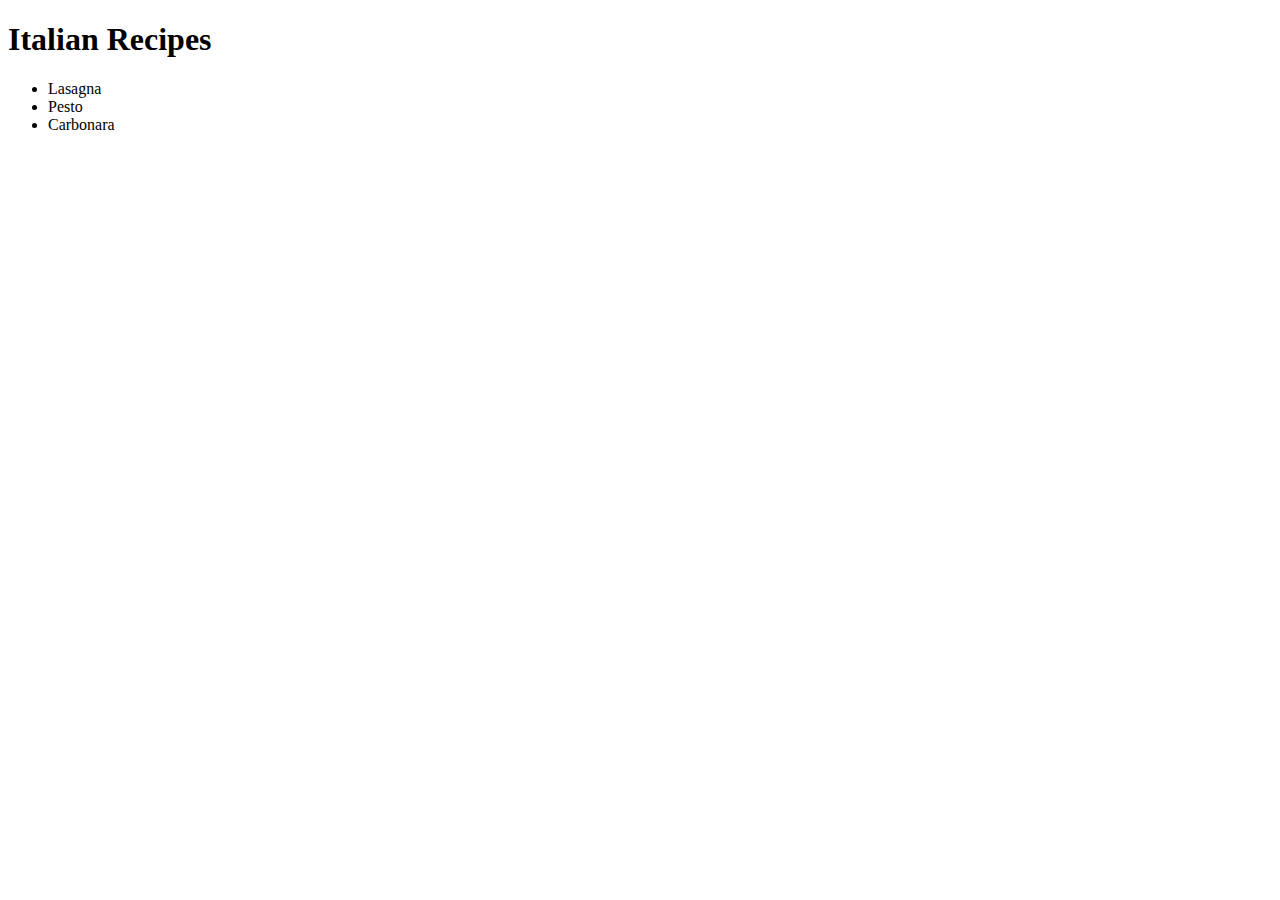
==== index.html @ c7d6ef72 "Add indes.html" ====
<!DOCTYPE html>
<html lang="en">
    <head>
        <meta charset="UTF-8">
        <title>Odin Recipes</title>
    </head>
    <body>
        <h1>Italian Recipes</h1>
        <ul>
            <li>Lasagna</li>
            <li>Pesto</li>
            <li>Carbonara</li>
        </ul>
    </body>
</html>
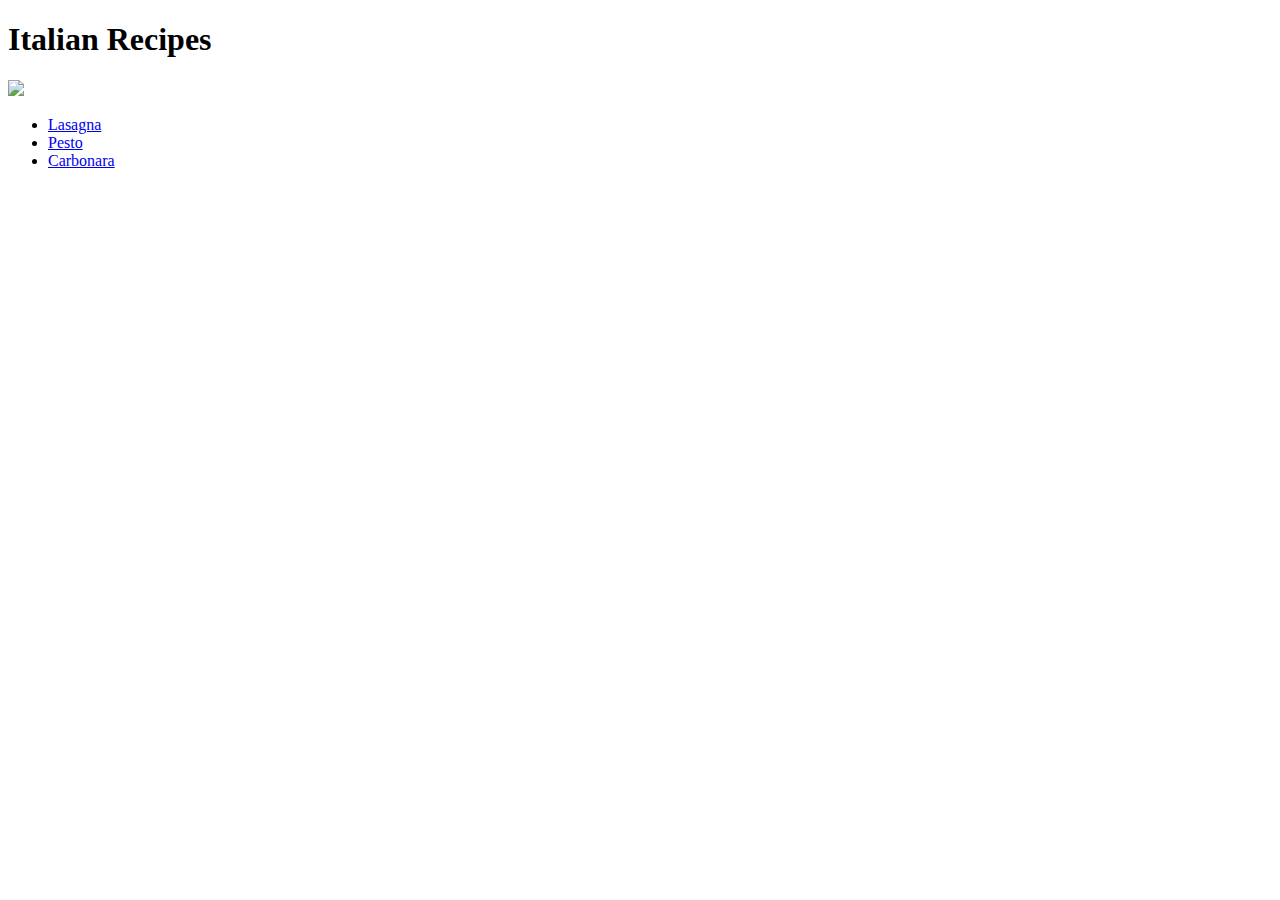
==== commit 29c3806b: "add lasagna link" ====
--- a/index.html
+++ b/index.html
@@ -6,10 +6,11 @@
     </head>
     <body>
         <h1>Italian Recipes</h1>
+        <img src="./images/italy.jpg">
         <ul>
-            <li>Lasagna</li>
-            <li>Pesto</li>
-            <li>Carbonara</li>
+            <li><a href="recipes/lasagna.html">Lasagna</a></li>
+            <li><a href="recipes/pesto.html">Pesto</a></li>
+            <li><a href="recipes/carbonara.html">Carbonara</a></li>
         </ul>
     </body>
 </html>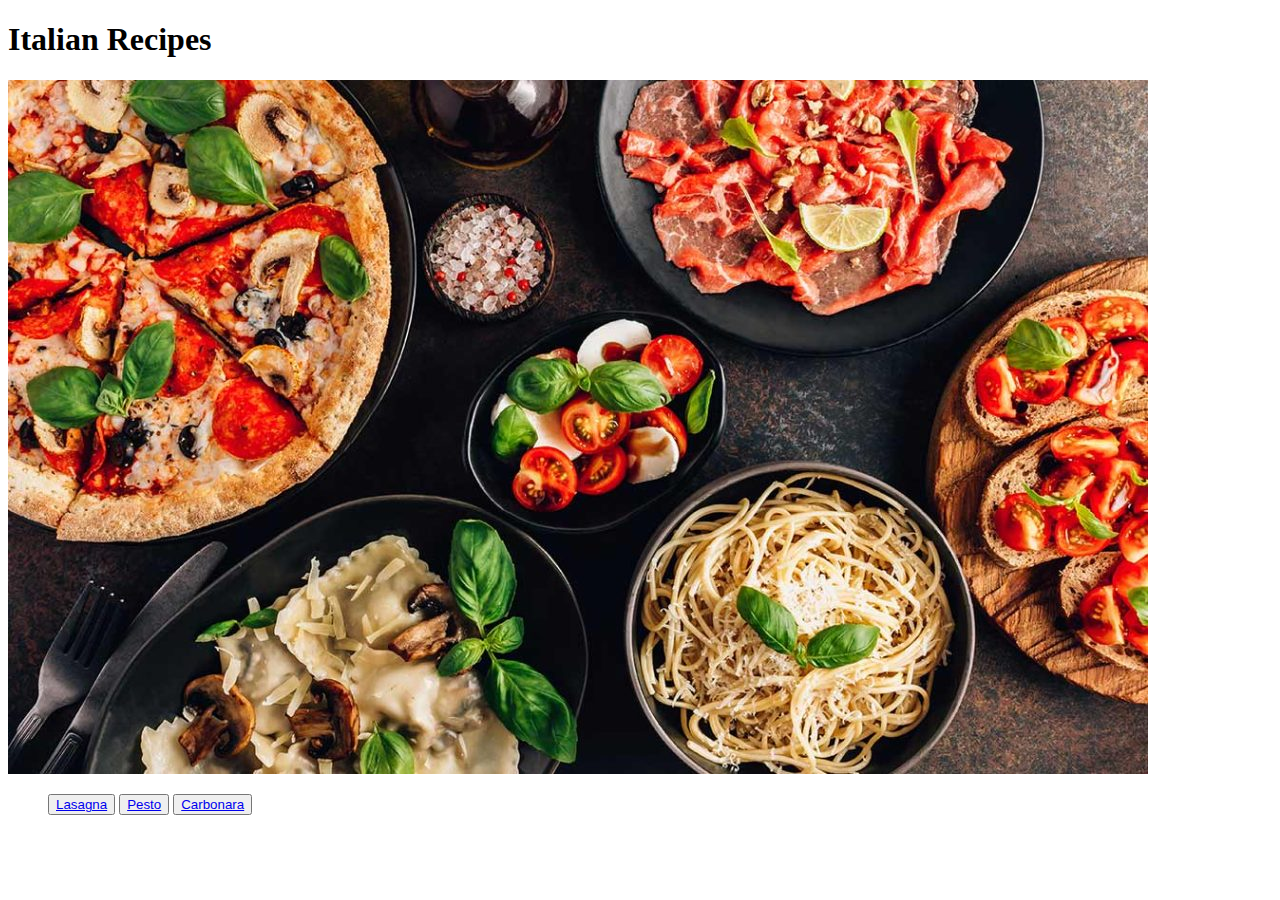
==== commit 732a7ff4: "HTML pages with CSS link" ====
--- a/index.html
+++ b/index.html
@@ -3,14 +3,17 @@
     <head>
         <meta charset="UTF-8">
         <title>Odin Recipes</title>
+        <link rel="stylesheet" href="style.css">
     </head>
     <body>
         <h1>Italian Recipes</h1>
-        <img src="./images/italy.jpg">
+        <div class="picture">
+            <img src="./images/italy.jpg">
+        </div>
         <ul>
-            <li><a href="recipes/lasagna.html">Lasagna</a></li>
-            <li><a href="recipes/pesto.html">Pesto</a></li>
-            <li><a href="recipes/carbonara.html">Carbonara</a></li>
+            <button><a href="recipes/lasagna.html">Lasagna</a></button>
+            <button><a href="recipes/pesto.html">Pesto</a></button>
+            <button><a href="recipes/carbonara.html">Carbonara</a></button>
         </ul>
     </body>
 </html>